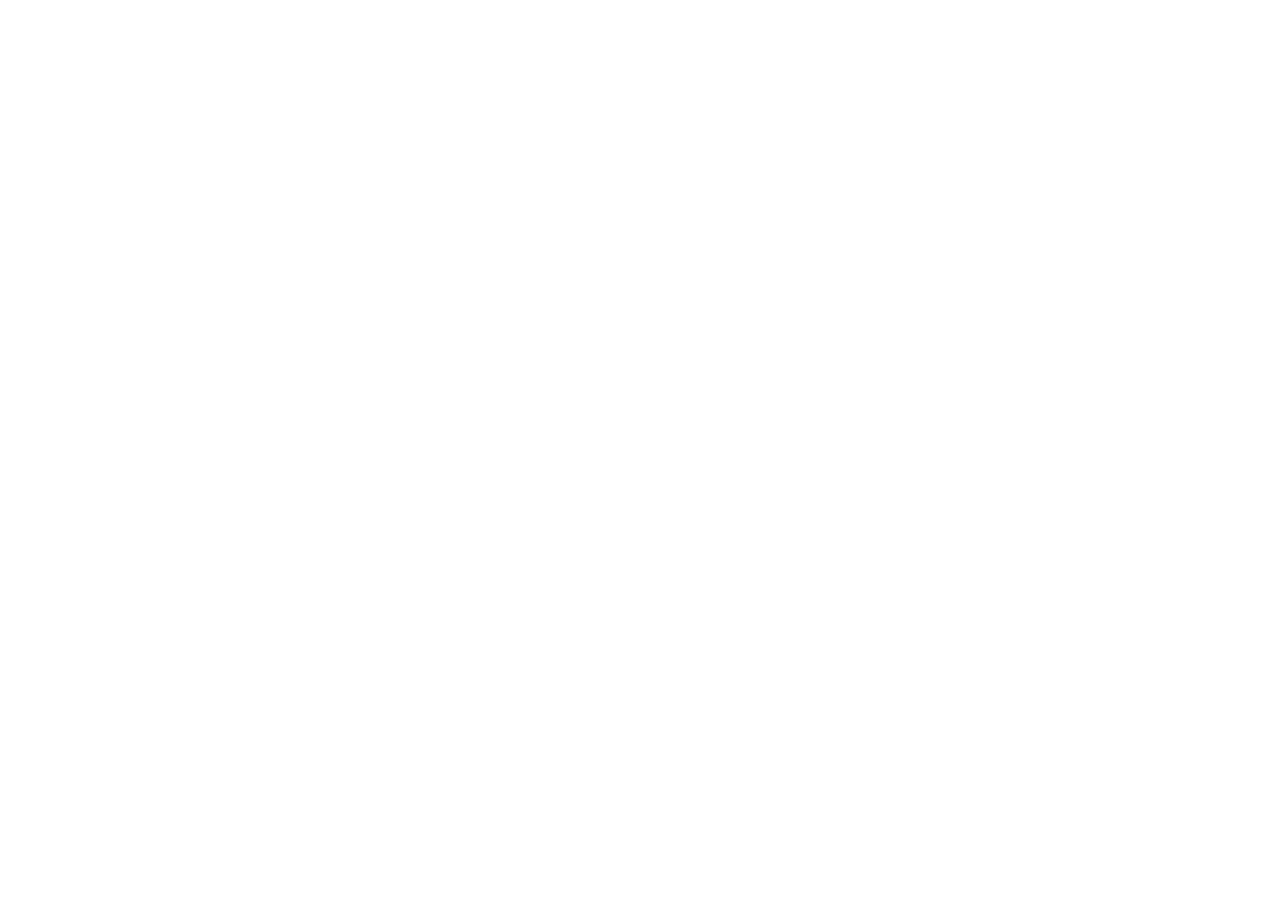
==== rock paper scissors/index.html @ d2e5cb1d "making tic tac toe and rock paper scissors" ====
<!DOCTYPE html>
<html lang="en">
<head>
    <meta charset="UTF-8">
    <meta name="viewport" content="width=device-width, initial-scale=1.0">
    <title>Document</title>
    <link rel="stylesheet" href="style.css">
</head>
<body>
    

    <script src="script.js"></script>
</body>
</html>
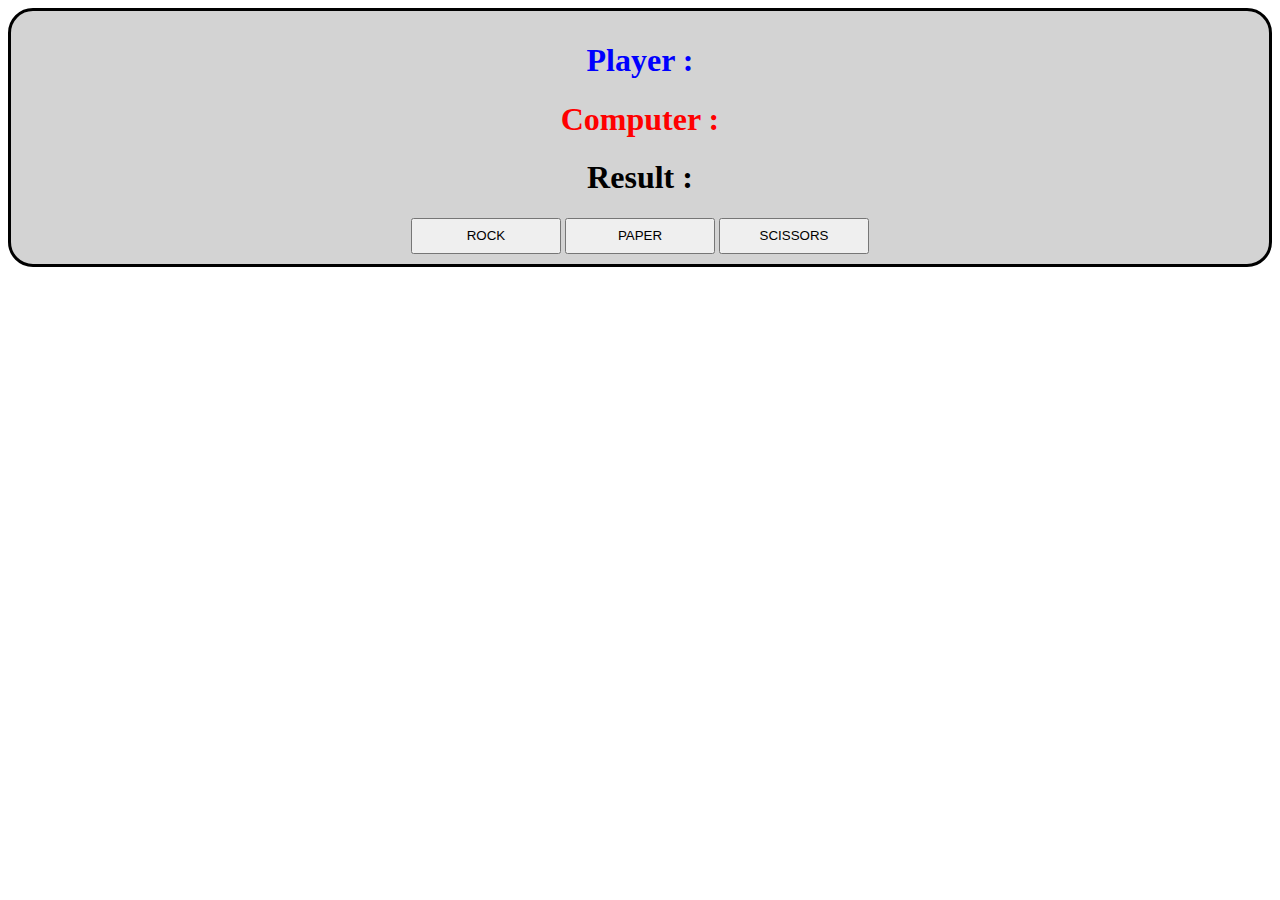
==== commit 0b6f4502: "completed rock paper Scissors" ====
--- a/rock paper scissors/index.html
+++ b/rock paper scissors/index.html
@@ -3,11 +3,18 @@
 <head>
     <meta charset="UTF-8">
     <meta name="viewport" content="width=device-width, initial-scale=1.0">
-    <title>Document</title>
+    <title>Rock Paper Scissors</title>
     <link rel="stylesheet" href="style.css">
 </head>
 <body>
-    
+    <div class="gameDiv">
+        <h1 class="gameText" id="playerText">Player :</h1>
+        <h1 class="gameText" id="computerText">Computer :</h1>
+        <h1 class="gameText" id="resultText">Result :</h1>
+        <button class="choiceBtn">ROCK</button>
+        <button class="choiceBtn">PAPER</button>
+        <button class="choiceBtn">SCISSORS</button>
+    </div>
 
     <script src="script.js"></script>
 </body>
--- a/rock paper scissors/style.css
+++ b/rock paper scissors/style.css
@@ -0,0 +1,20 @@
+.gameDiv{
+    font-family: cursive;
+    border: 3px solid;
+    border-radius: 25px;
+    padding: 10px;
+    background-color: lightgray;
+    text-align: center;
+}
+
+.choiceBtn {
+    line-height: 30px;
+    width: 150px;
+}
+
+#playerText {
+    color: blue;
+}
+#computerText{
+    color : red;
+}